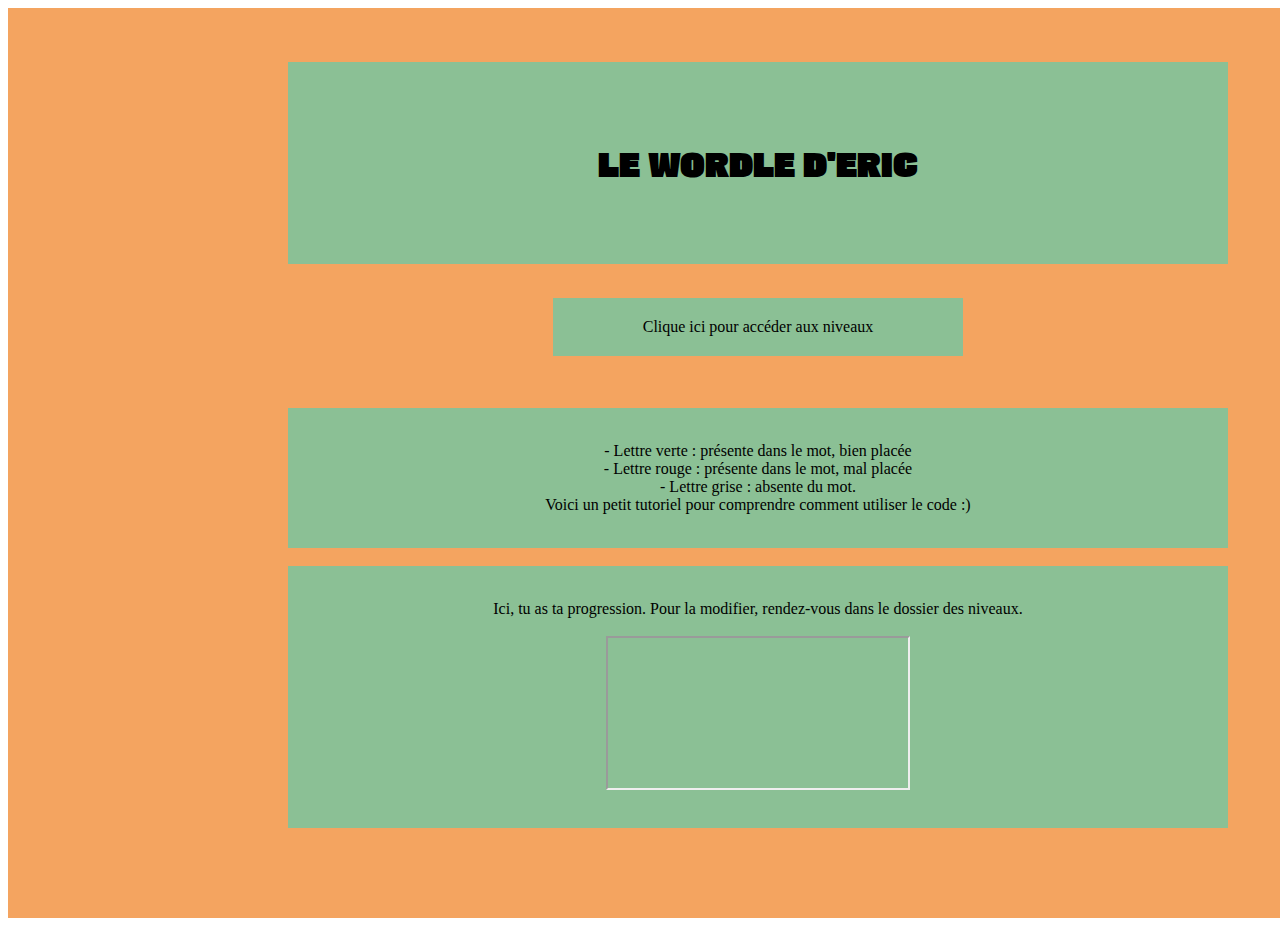
==== index.html @ 0271a57a "Add files via upload" ====
<!DOCTYPE html>
<html>
  <head>
    <meta charset="utf-8">
    <title> LewordledEric </title>
    <link rel = "stylesheet" href="style.css">
    <link rel="preconnect" href="https://fonts.googleapis.com"> 
<link rel="preconnect" href="https://fonts.gstatic.com" crossorigin> 
<link href="https://fonts.googleapis.com/css2?family=Gasoek+One&display=swap" rel="stylesheet">
    
  <body>
<div id="tout" class="tout"
  <br>
  <br>
  <br>
  <br>
  
<div/>
  
<div id="texte1" class="texte1" tabindex="1">
      <p> <br>LE WORDLE D'ERIC <br><br> </p>
</div> 

<div id="niveaux" class="niveaux">
      <p><br>  
    <a href="https://drive.google.com/drive/folders/1TkgPhbK3SLRIiYIWldNRlkQ1mNVX69-L?usp=share_link" class="bouton-niveaux">Clique ici pour accéder aux niveaux</a>
 <br><br>
      </p>
</div>

 <br> 
<div id="texte3" class="texte3">
      <p><br>
        - Lettre verte : présente dans le mot, bien placée <br>
        - Lettre rouge : présente dans le mot, mal placée <br>
        - Lettre grise : absente du mot. <br>
        Voici un petit tutoriel pour comprendre comment utiliser le code :)
 <br><br>
      </p>
</div>

<br>

<div id="progression" class="progression">
      <p> <br>Ici, tu as ta progression. Pour la modifier, rendez-vous dans le dossier des niveaux. <br><br> <iframe src="https://docs.google.com/spreadsheets/d/e/2PACX-1vT5WQzngUfbw3OWxkB1OIZy-xJWT0f4xIs-udB6V6a3bYE4vUbcpdsYykMbVarvRl4uFw4OfCT209HT/pubhtml?gid=0&amp;single=true&amp;widget=true&amp;headers=false"></iframe> <br><br> </p>
</div> 


<div id="fin" class="fin"
<br>
<br><br> <br><br><br>
</div>
  </body>
</html>
---- style.css ----
.tout 
{
  width:1500px;
  background-color : #F4A460 ;
  text-align : center ;
  align-content :center;
  white-space: nowrap;
}

.texte1
{
  width : 940px;
  margin : 0 auto;
  background-color : #8BC095 ;
  text-align : center ;
  align-content :center;
  font-family: 'Gasoek One', sans-serif;
  font-size:xx-large
}

.niveaux
{
  width : 940px;
  margin : 0 auto;
  background-color : #F4A460 ;
  text-align : center ;
  align-content :center;
  font-family: 'Caladea', serif;
  font-size:medium
}

.texte3
{
  width : 940px;
  margin : 0 auto;
  background-color : #8BC095 ;
  text-align : center ;
  align-content :center;
  font-family: 'Caladea', serif;
  font-size:medium
}


.bouton-niveaux {
  display: inline-block;
  padding: 20px 90px;
  color: #000000;
  background-color : #8BC095 ;
  text-decoration: none;
  font-family: 'Caladea', serif;
  font-size:medium
}

  border: none;
  font-size:x-small
  border-radius: 4px;
}

.bouton-deezer:hover {
  background-color: #000000 ;
}

.progression
{
  width : 940px;
  margin : 0 auto;
  background-color : #8BC095 ;
  text-align : center ;
  align-content :center;
  font-family: 'Caladea', serif;
  font-size:medium
}


.fin
{
  width:1500px;
  background-color : #F4A460 ;
  text-align : center ;
  align-content :center;
  white-space: nowrap;
}


}
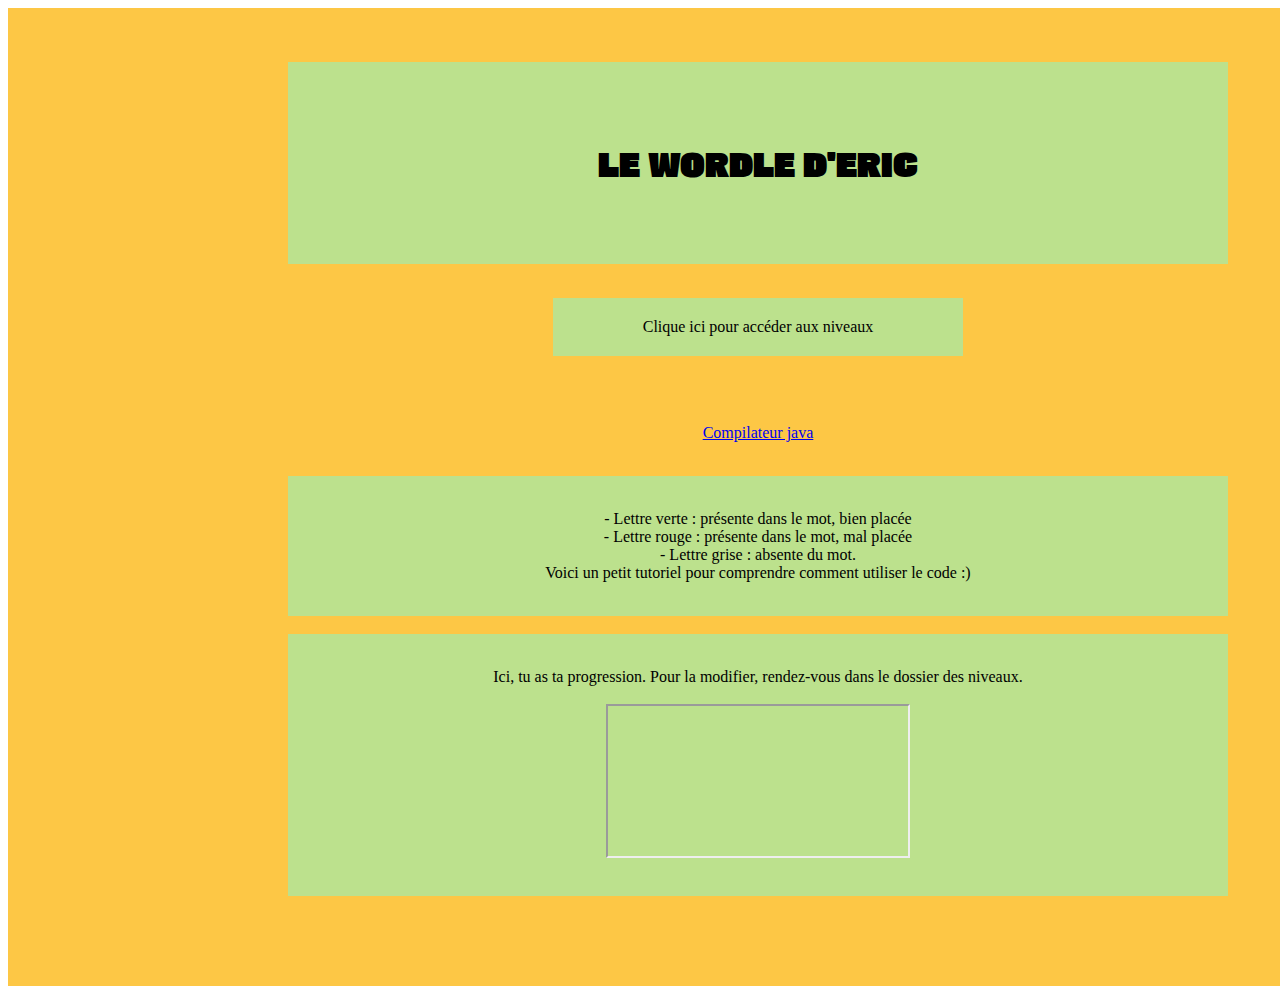
==== commit 24b43d13: "ajout_compilateur.html" ====
--- a/index.html
+++ b/index.html
@@ -27,7 +27,12 @@
  <br><br>
       </p>
 </div>
-
+<br>
+<div id="compilateur" class="compilateur">
+      <p>
+    <a href="https://www.onlinegdb.com/online_java_compiler" class="compilateur">Compilateur java</a>
+      </p>
+</div>
  <br> 
 <div id="texte3" class="texte3">
       <p><br>
@@ -51,4 +56,4 @@
 <br><br> <br><br><br>
 </div>
   </body>
-</html>+</html>
--- a/style.css
+++ b/style.css
@@ -1,7 +1,7 @@
 .tout 
 {
   width:1500px;
-  background-color : #F4A460 ;
+  background-color : #FDC745 ;
   text-align : center ;
   align-content :center;
   white-space: nowrap;
@@ -11,7 +11,7 @@
 {
   width : 940px;
   margin : 0 auto;
-  background-color : #8BC095 ;
+  background-color : #BCE18D ;
   text-align : center ;
   align-content :center;
   font-family: 'Gasoek One', sans-serif;
@@ -22,7 +22,7 @@
 {
   width : 940px;
   margin : 0 auto;
-  background-color : #F4A460 ;
+  background-color : #FDC745 ;
   text-align : center ;
   align-content :center;
   font-family: 'Caladea', serif;
@@ -33,7 +33,7 @@
 {
   width : 940px;
   margin : 0 auto;
-  background-color : #8BC095 ;
+  background-color : #BCE18D ;
   text-align : center ;
   align-content :center;
   font-family: 'Caladea', serif;
@@ -45,7 +45,7 @@
   display: inline-block;
   padding: 20px 90px;
   color: #000000;
-  background-color : #8BC095 ;
+  background-color : #BCE18D ;
   text-decoration: none;
   font-family: 'Caladea', serif;
   font-size:medium
@@ -64,7 +64,7 @@
 {
   width : 940px;
   margin : 0 auto;
-  background-color : #8BC095 ;
+  background-color : #BCE18D ;
   text-align : center ;
   align-content :center;
   font-family: 'Caladea', serif;
@@ -75,11 +75,11 @@
 .fin
 {
   width:1500px;
-  background-color : #F4A460 ;
+  background-color : #FDC745 ;
   text-align : center ;
   align-content :center;
   white-space: nowrap;
 }
 
 
-}+}
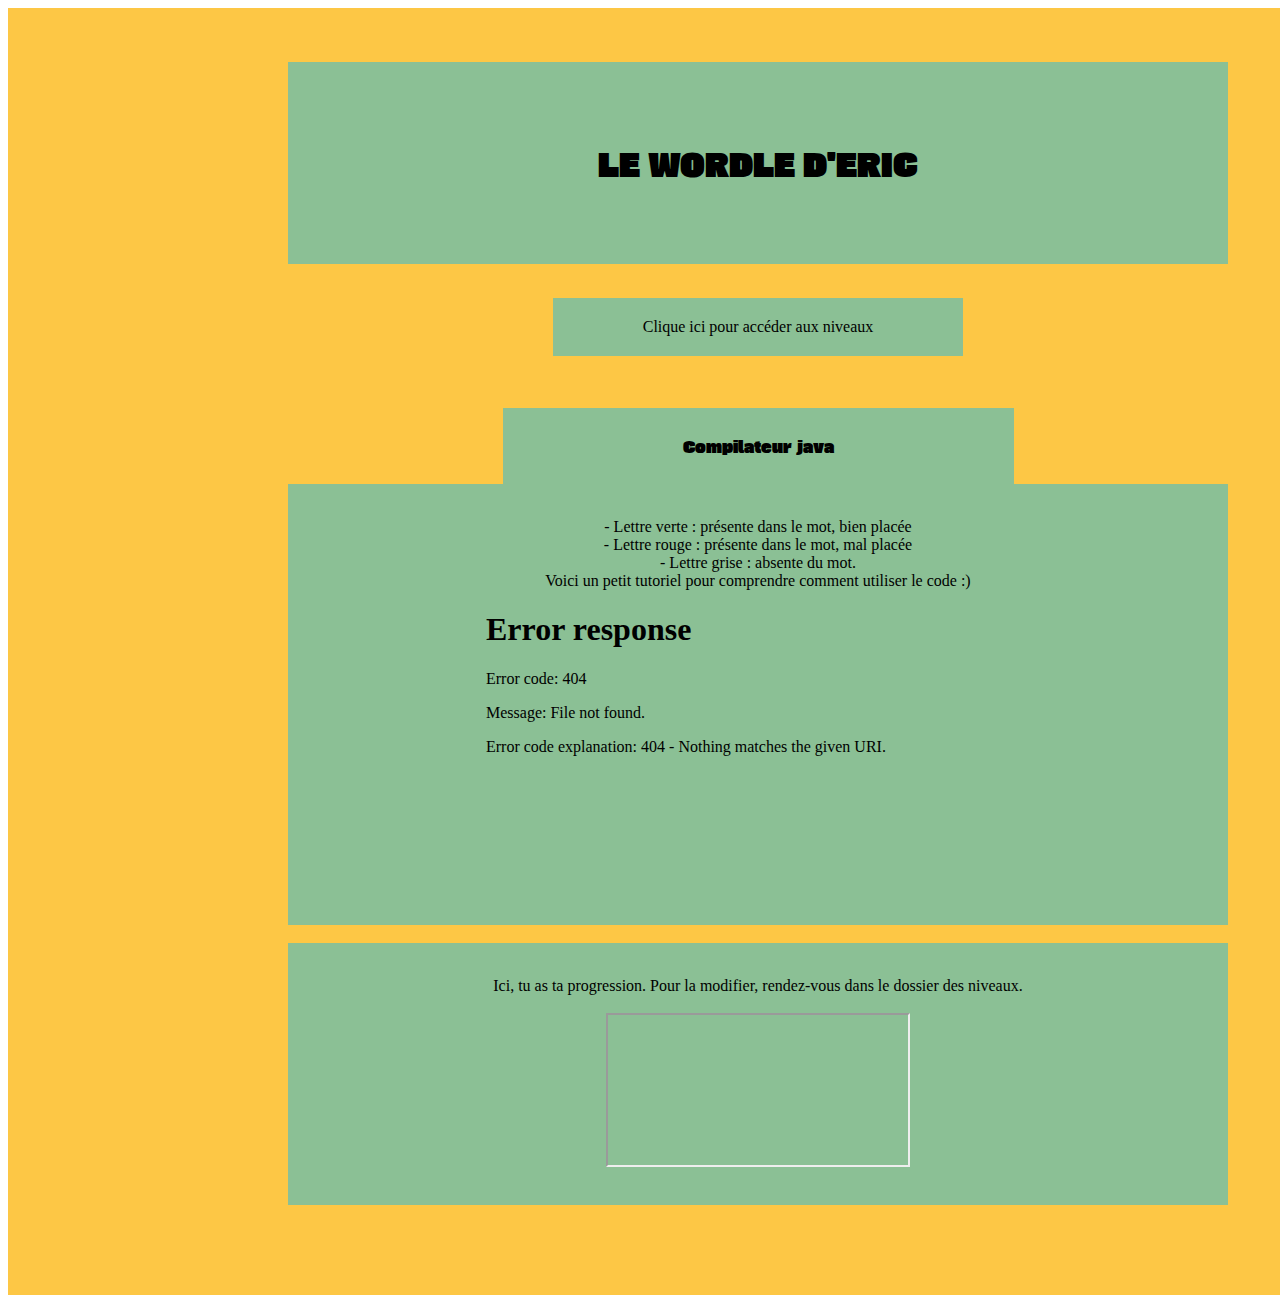
==== commit 17f0cfbb: "tutovideo.html" ====
--- a/index.html
+++ b/index.html
@@ -40,7 +40,11 @@
         - Lettre rouge : présente dans le mot, mal placée <br>
         - Lettre grise : absente du mot. <br>
         Voici un petit tutoriel pour comprendre comment utiliser le code :)
- <br><br>
+ <br>
+        <iframe width="560" height="315" src="tuto_wordle.mp4"
+frameborder="0" allow="accelerometer; autoplay; encrypted-media; gyroscope;
+picture-in-picture" allowfullscreen></iframe>
+<br>
       </p>
 </div>
 
--- a/style.css
+++ b/style.css
@@ -11,7 +11,7 @@
 {
   width : 940px;
   margin : 0 auto;
-  background-color : #BCE18D ;
+  background-color : #8BC095 ;
   text-align : center ;
   align-content :center;
   font-family: 'Gasoek One', sans-serif;
@@ -29,11 +29,20 @@
   font-size:medium
 }
 
+.compilateur{
+  display: inline-block;
+  padding: 5px 90px;
+  color: #000000;
+  background-color : #8BC095 ;
+  text-decoration: none;
+  font-family: 'Gasoek One', sans-serif;
+  font-size:medium
+}
 .texte3
 {
   width : 940px;
   margin : 0 auto;
-  background-color : #BCE18D ;
+  background-color : #8BC095 ;
   text-align : center ;
   align-content :center;
   font-family: 'Caladea', serif;
@@ -45,7 +54,7 @@
   display: inline-block;
   padding: 20px 90px;
   color: #000000;
-  background-color : #BCE18D ;
+  background-color : #8BC095 ;
   text-decoration: none;
   font-family: 'Caladea', serif;
   font-size:medium
@@ -64,7 +73,7 @@
 {
   width : 940px;
   margin : 0 auto;
-  background-color : #BCE18D ;
+  background-color : #8BC095 ;
   text-align : center ;
   align-content :center;
   font-family: 'Caladea', serif;
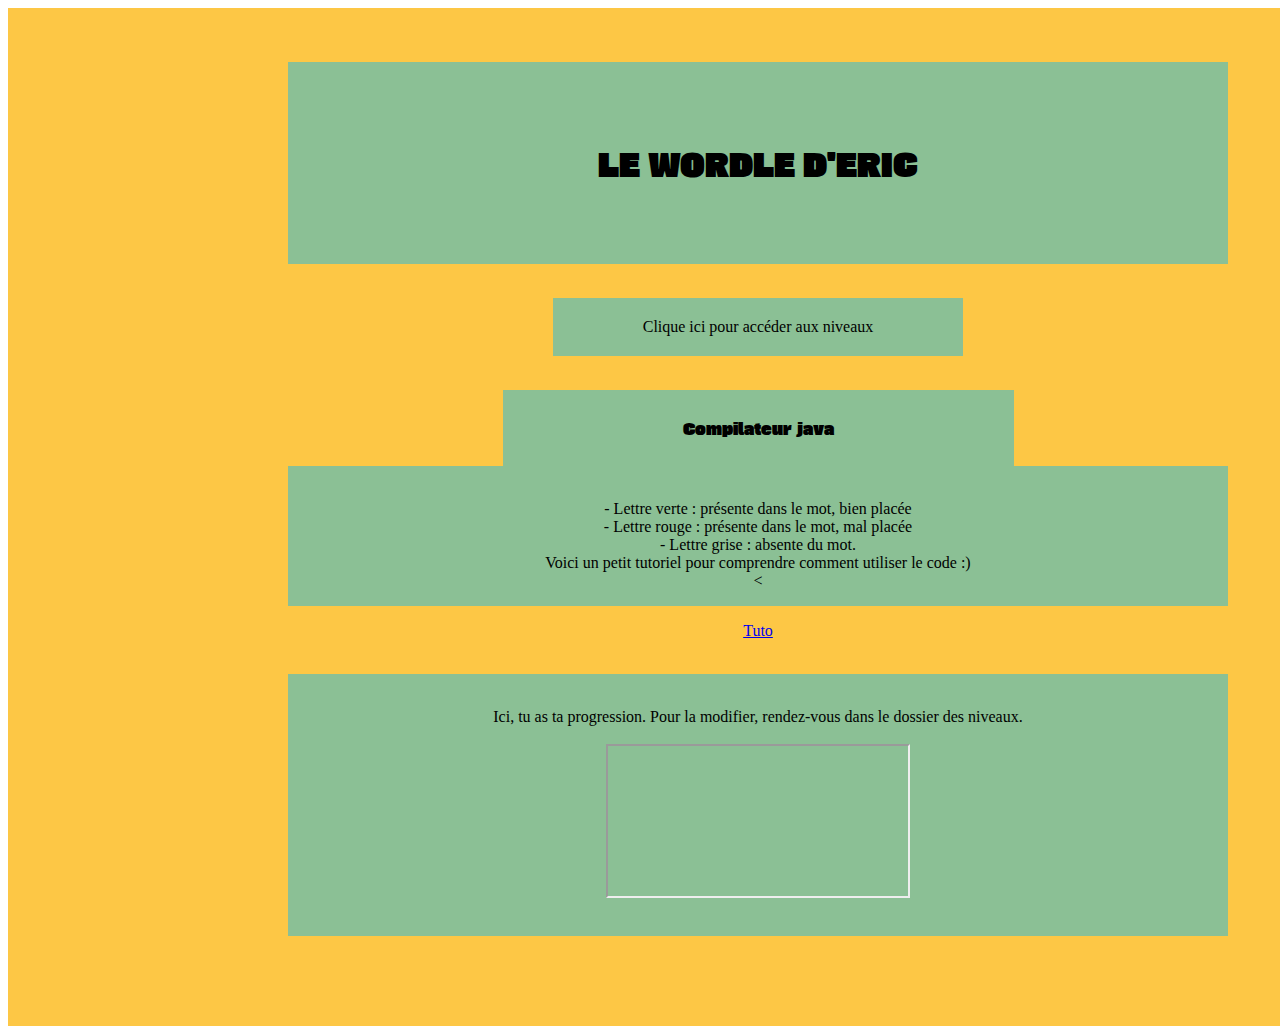
==== commit 1a147a03: "Update index.html" ====
--- a/index.html
+++ b/index.html
@@ -20,14 +20,12 @@
 <div id="texte1" class="texte1" tabindex="1">
       <p> <br>LE WORDLE D'ERIC <br><br> </p>
 </div> 
-
 <div id="niveaux" class="niveaux">
       <p><br>  
     <a href="https://drive.google.com/drive/folders/1TkgPhbK3SLRIiYIWldNRlkQ1mNVX69-L?usp=share_link" class="bouton-niveaux">Clique ici pour accéder aux niveaux</a>
  <br><br>
       </p>
 </div>
-<br>
 <div id="compilateur" class="compilateur">
       <p>
     <a href="https://www.onlinegdb.com/online_java_compiler" class="compilateur">Compilateur java</a>
@@ -40,14 +38,14 @@
         - Lettre rouge : présente dans le mot, mal placée <br>
         - Lettre grise : absente du mot. <br>
         Voici un petit tutoriel pour comprendre comment utiliser le code :)
- <br>
-        <iframe width="560" height="315" src="tuto_wordle.mp4"
-frameborder="0" allow="accelerometer; autoplay; encrypted-media; gyroscope;
-picture-in-picture" allowfullscreen></iframe>
-<br>
+ <br><<br>
       </p>
 </div>
-
+<div id="tuto" class="tuto">
+      <p>
+    <a href="https://youtu.be/NWbm4e9L8dQ" class="tuto">Tuto</a>
+      </p>
+</div>
 <br>
 
 <div id="progression" class="progression">
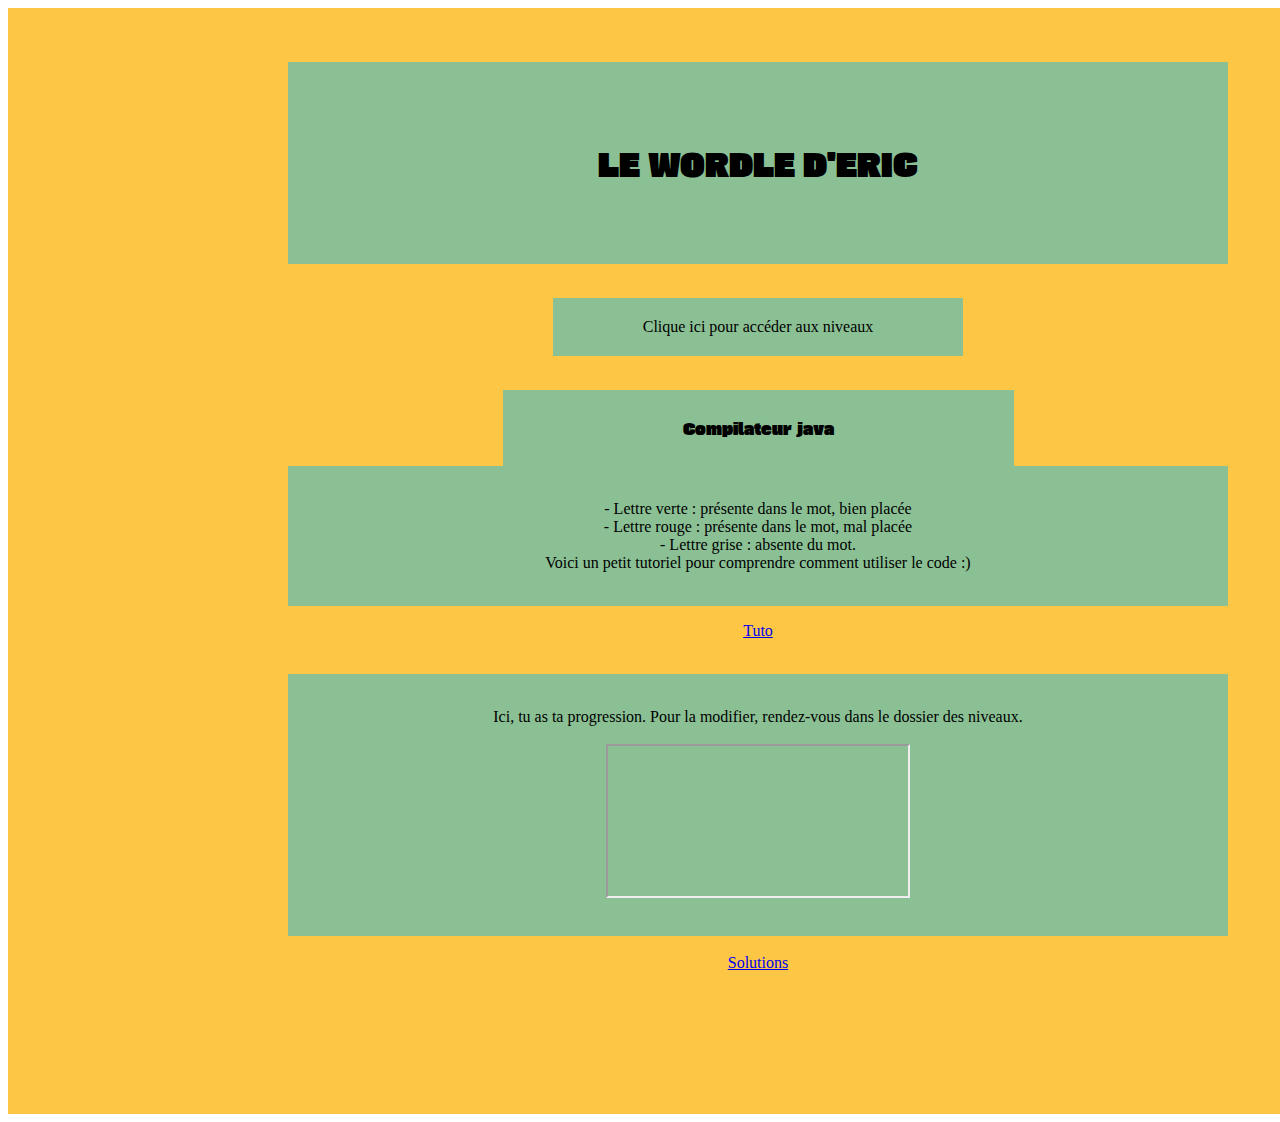
==== commit 94d7dfec: "ajoutpage2.html" ====
--- a/index.html
+++ b/index.html
@@ -38,7 +38,7 @@
         - Lettre rouge : présente dans le mot, mal placée <br>
         - Lettre grise : absente du mot. <br>
         Voici un petit tutoriel pour comprendre comment utiliser le code :)
- <br><<br>
+ <br><br>
       </p>
 </div>
 <div id="tuto" class="tuto">
@@ -51,7 +51,14 @@
 <div id="progression" class="progression">
       <p> <br>Ici, tu as ta progression. Pour la modifier, rendez-vous dans le dossier des niveaux. <br><br> <iframe src="https://docs.google.com/spreadsheets/d/e/2PACX-1vT5WQzngUfbw3OWxkB1OIZy-xJWT0f4xIs-udB6V6a3bYE4vUbcpdsYykMbVarvRl4uFw4OfCT209HT/pubhtml?gid=0&amp;single=true&amp;widget=true&amp;headers=false"></iframe> <br><br> </p>
 </div> 
-
+<br>
+<div id="solutions" class="solutions">
+      <a href="page2.html">Solutions</a>
+ <br>
+      </p>
+</div>
+<br>
+<br>
 
 <div id="fin" class="fin"
 <br>
